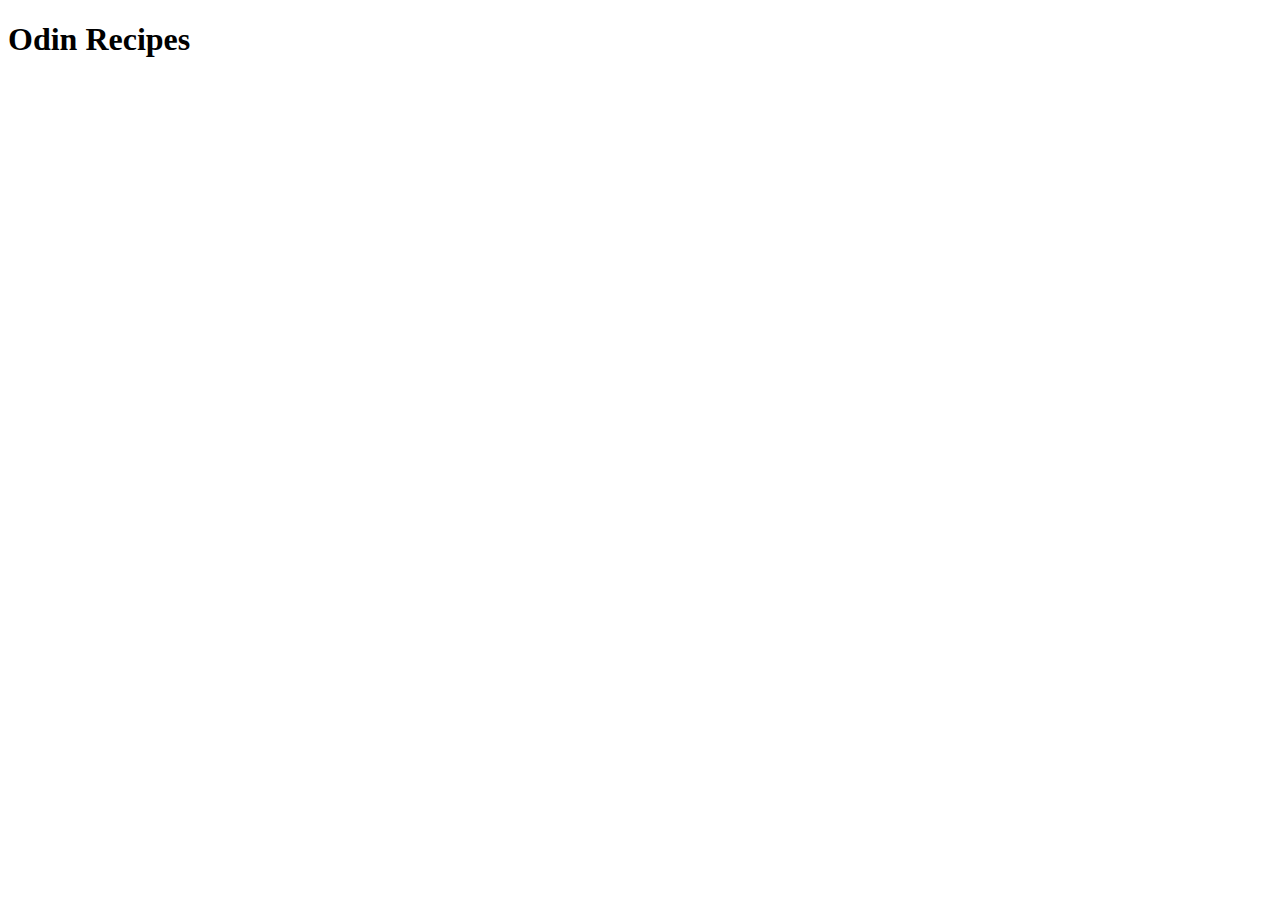
==== index.html @ e2734ee9 "First edits to the Odin Recipes page" ====
<!DOCTYPE html>
<html lang = "en">
    <head>
        <meta charset = "UTF-8">
        <meta http-equiv = "X-UA-Compatible" content = "IE = edge">
        <meta name = "viewport" content = "width=device-width, initial-scale = 1.0">
        <title> Document </title>
    </head>
    <body>
        <h1> Odin Recipes </h1>
    </body>
</html>
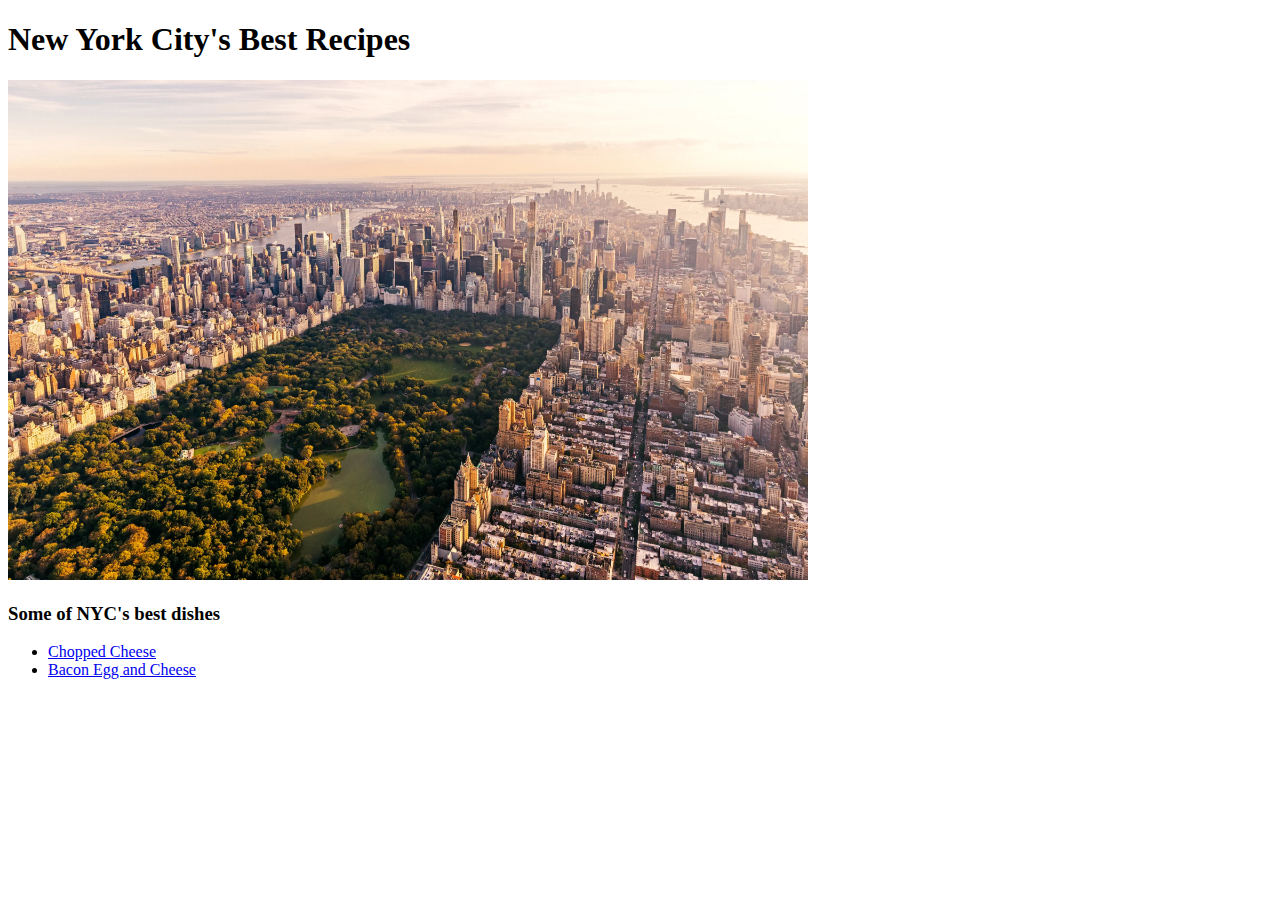
==== commit 2c9f0fb3: "Modified everything including two recipes with pictures including their descriptions, instructions, " ====
--- a/index.html
+++ b/index.html
@@ -4,9 +4,15 @@
         <meta charset = "UTF-8">
         <meta http-equiv = "X-UA-Compatible" content = "IE = edge">
         <meta name = "viewport" content = "width=device-width, initial-scale = 1.0">
-        <title> Document </title>
+        <title> NYC Best Recipes </title>
     </head>
     <body>
-        <h1> Odin Recipes </h1>
+        <h1> New York City's Best Recipes </h1>
+        <img src = "nyc.jpg" width = "800" height = "500">
+        <h3> Some of NYC's best dishes </h3>
+        <ul>
+            <li> <a href = "recipes/chopcheese.html"> Chopped Cheese </a> </li>
+            <li> <a href = "recipes/bec.html"> Bacon Egg and Cheese </a></li>
+        </ul>
     </body>
 </html>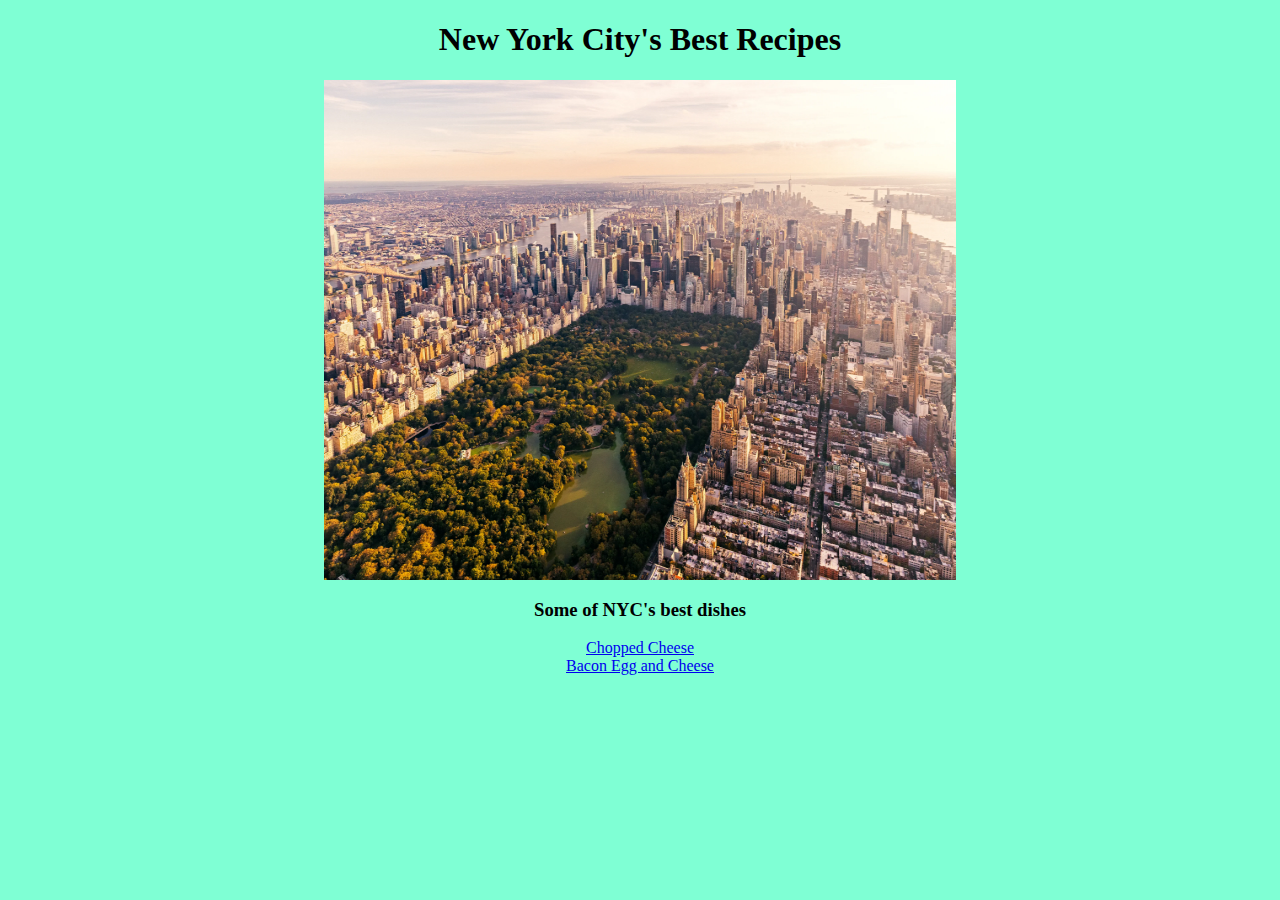
==== commit 920979bd: "Added a CSS sheet that styles all the pages" ====
--- a/index.html
+++ b/index.html
@@ -5,14 +5,13 @@
         <meta http-equiv = "X-UA-Compatible" content = "IE = edge">
         <meta name = "viewport" content = "width=device-width, initial-scale = 1.0">
         <title> NYC Best Recipes </title>
+        <link rel = "stylesheet" href = "style.css">
     </head>
-    <body>
+    <body class = "NYC">
         <h1> New York City's Best Recipes </h1>
-        <img src = "nyc.jpg" width = "800" height = "500">
+        <img src = "nyc.jpg">
         <h3> Some of NYC's best dishes </h3>
-        <ul>
-            <li> <a href = "recipes/chopcheese.html"> Chopped Cheese </a> </li>
-            <li> <a href = "recipes/bec.html"> Bacon Egg and Cheese </a></li>
-        </ul>
+        <div> <a href = "recipes/chopcheese.html"> Chopped Cheese </a> </div>
+        <div> <a href = "recipes/bec.html"> Bacon Egg and Cheese </a> </div>
     </body>
 </html>--- a/style.css
+++ b/style.css
@@ -0,0 +1,31 @@
+.NYC {
+    background-color: aquamarine;
+}
+
+.BEC {
+    background-color : yellow;
+}
+
+.CC {
+    background-color : rgb(195, 75, 75);
+    color : white;
+}
+
+img {
+    width : 800px;
+    height : 500px;
+    display : block;
+    margin-left : auto;
+    margin-right : auto;
+    width : 50%;
+}
+
+h1, h3, div{
+    text-align : center;
+}
+
+ul {
+    display : table;
+    margin : 0 auto;
+    text-align : left;
+}